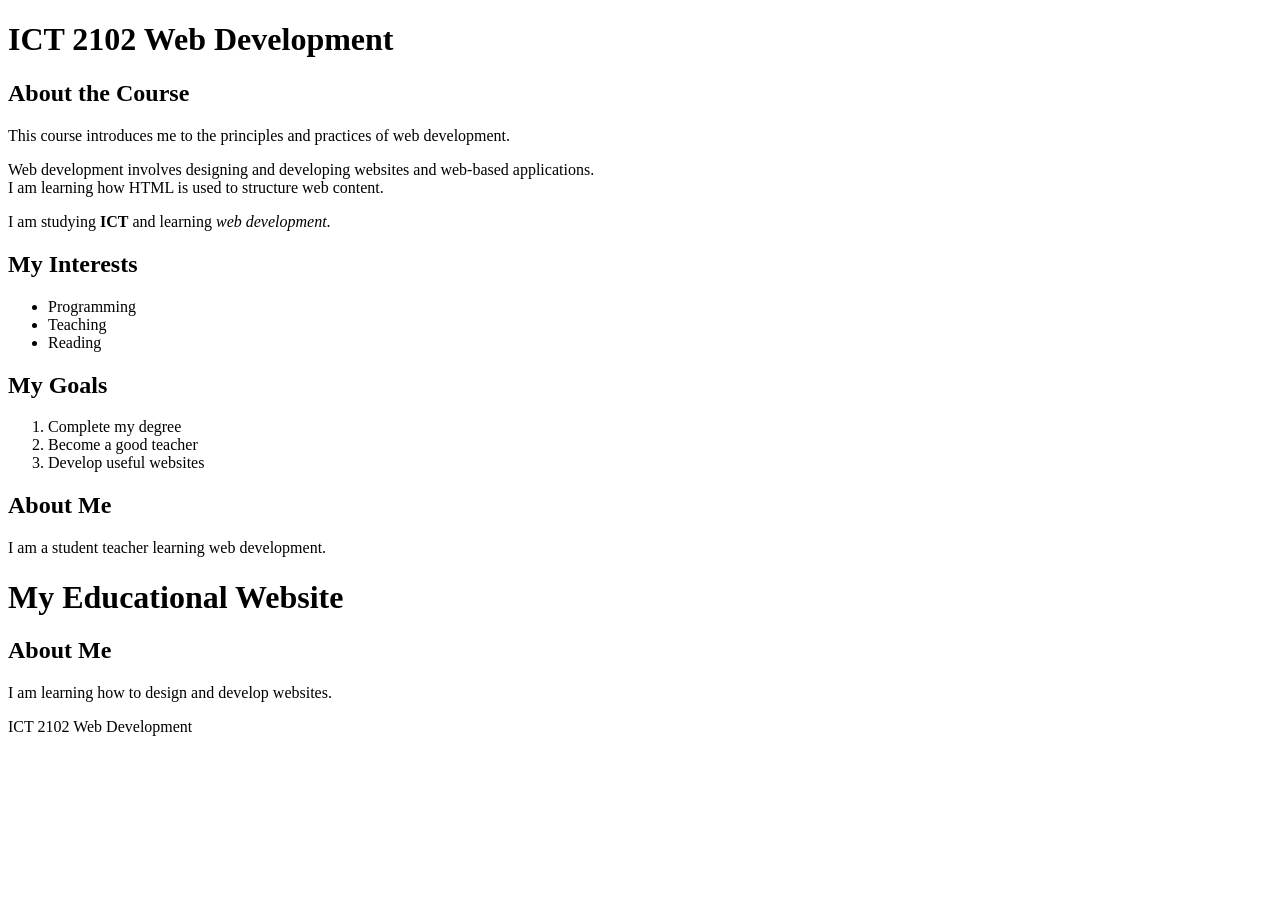
==== index.html @ 8c561108 "strating web design" ====
<!DOCTYPE html>
<html>

<head>
    <title>Our Website</title>
</head>

<body>

<!-- 6. Practical 3: Headings, Paragraphs and Line Breaks -->
<h1>ICT 2102 Web Development</h1>
<h2>About the Course</h2>
<p>This course introduces me to the principles and practices of web development.</p>

<p>Web development involves designing and developing websites and web-based applications.<br>
I am learning how HTML is used to structure web content.</p>

<!-- Basic Text Formatting -->
<p>
I am studying <strong>ICT</strong> and learning
<em>web development</em>.
</p>

<!-- Unordered list: -->
<h2>My Interests</h2>
<ul>
    <li>Programming</li>
    <li>Teaching</li>
    <li>Reading</li>
</ul>
<!-- Ordered list: -->
<h2>My Goals</h2>
<ol>
    <li>Complete my degree</li>
    <li>Become a good teacher</li>
    <li>Develop useful websites</li>
</ol>

<!-- Comments -->
<!-- Personal information -->

<h2>About Me</h2>
<p>I am a student teacher learning web development.</p>

<header>
    <h1>My Educational Website</h1>
</header>

<main>
    <h2>About Me</h2>
    <p>I am learning how to design and develop websites.</p>
</main>

<footer>
    <p>ICT 2102 Web Development</p>
</footer>


</body>

</html>
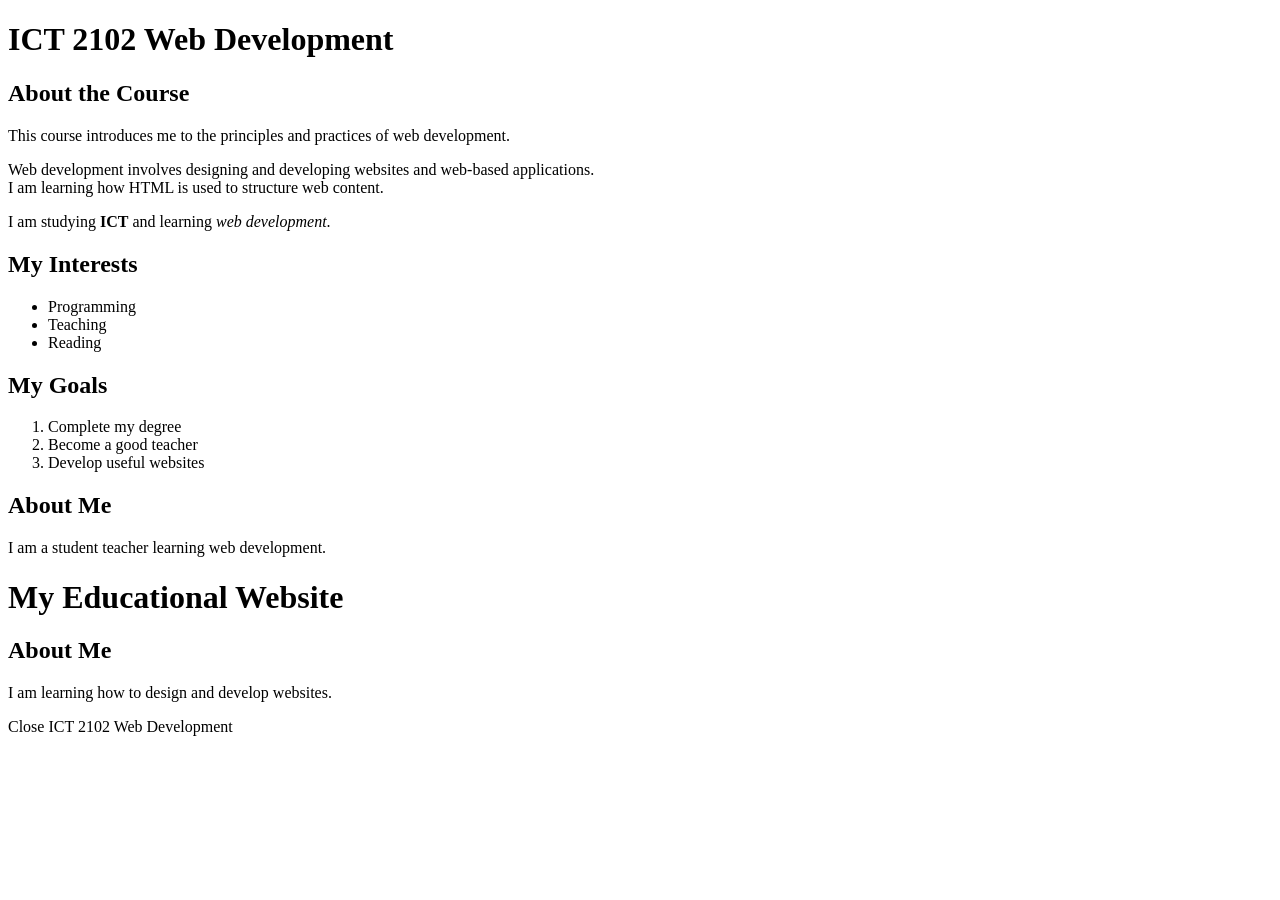
==== commit d77e7dbb: "starting web development" ====
--- a/index.html
+++ b/index.html
@@ -2,7 +2,7 @@
 <html>
 
 <head>
-    <title>Our Website</title>
+    <title>ICT_UNITE Website</title>
 </head>
 
 <body>
@@ -52,7 +52,7 @@
 </main>
 
 <footer>
-    <p>ICT 2102 Web Development</p>
+    <p>Close ICT 2102 Web Development</p>
 </footer>
 
 
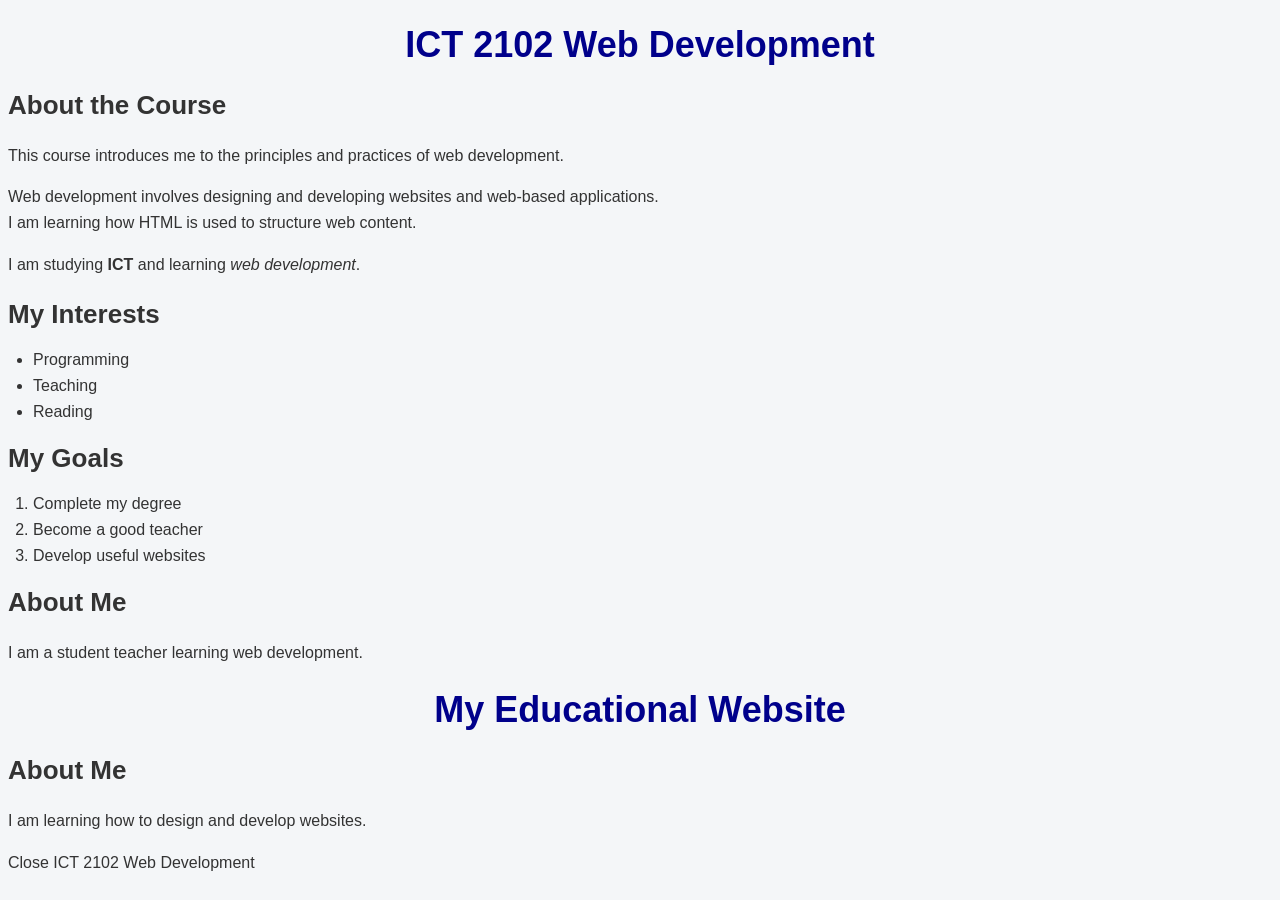
==== commit df1e779b: "css intos" ====
--- a/index.html
+++ b/index.html
@@ -3,6 +3,7 @@
 
 <head>
     <title>ICT_UNITE Website</title>
+    <link rel="stylesheet" href="../css/style.css">
 </head>
 
 <body>
--- a/css/style.css
+++ b/css/style.css
@@ -0,0 +1,119 @@
+body {
+    font-family: Arial, sans-serif;
+    color: #333333;
+    background-color: #f4f6f8;
+}
+
+h1 {
+    color: darkblue;
+    font-size: 36px;
+    text-align: center;
+}
+
+h2 {
+    color: #333333;
+    font-size: 26px;
+}
+
+p {
+    color: #333333;
+    font-size: 16px;
+    line-height: 1.6;
+}
+nav {
+    background-color: #222222;
+    padding: 10px;
+    text-align: center;
+}
+
+nav a {
+    color: white;
+    text-decoration: none;
+    margin: 0 12px;
+}
+
+nav a:hover {
+    text-decoration: underline;
+}
+
+ul {
+    padding-left: 25px;
+}
+
+li {
+    margin-bottom: 8px;
+}
+
+ol {
+    padding-left: 25px;
+}
+img {
+    width: 300px;
+    border: 2px solid #444444;
+    border-radius: 8px;
+}
+
+.important {
+    color: darkred;
+    font-weight: bold;
+}
+#registration {
+    color: darkgreen;
+    text-align: center;
+}
+
+table {
+    width: 100%;
+    border-collapse: collapse;
+}
+
+th, td {
+    border: 1px solid #555555;
+    padding: 10px;
+}
+
+th {
+    background-color: #1f4e79;
+    color: white;
+}
+
+form {
+    max-width: 600px;
+    margin: 20px auto;
+}
+
+label {
+    display: block;
+    margin-top: 10px;
+    font-weight: bold;
+}
+
+input,
+select,
+textarea {
+    width: 100%;
+    padding: 8px;
+    margin-top: 5px;
+    box-sizing: border-box;
+}
+
+button {
+    padding: 10px 18px;
+    margin-top: 15px;
+    border: none;
+    cursor: pointer;
+}
+
+button:hover {
+    opacity: 0.85;
+}
+.card {
+    border: 1px solid #999999;
+    margin: 20px;
+    padding: 15px;
+}
+.service {
+    border: 1px solid #aaaaaa;
+    padding: 15px;
+    margin: 15px 0;
+}
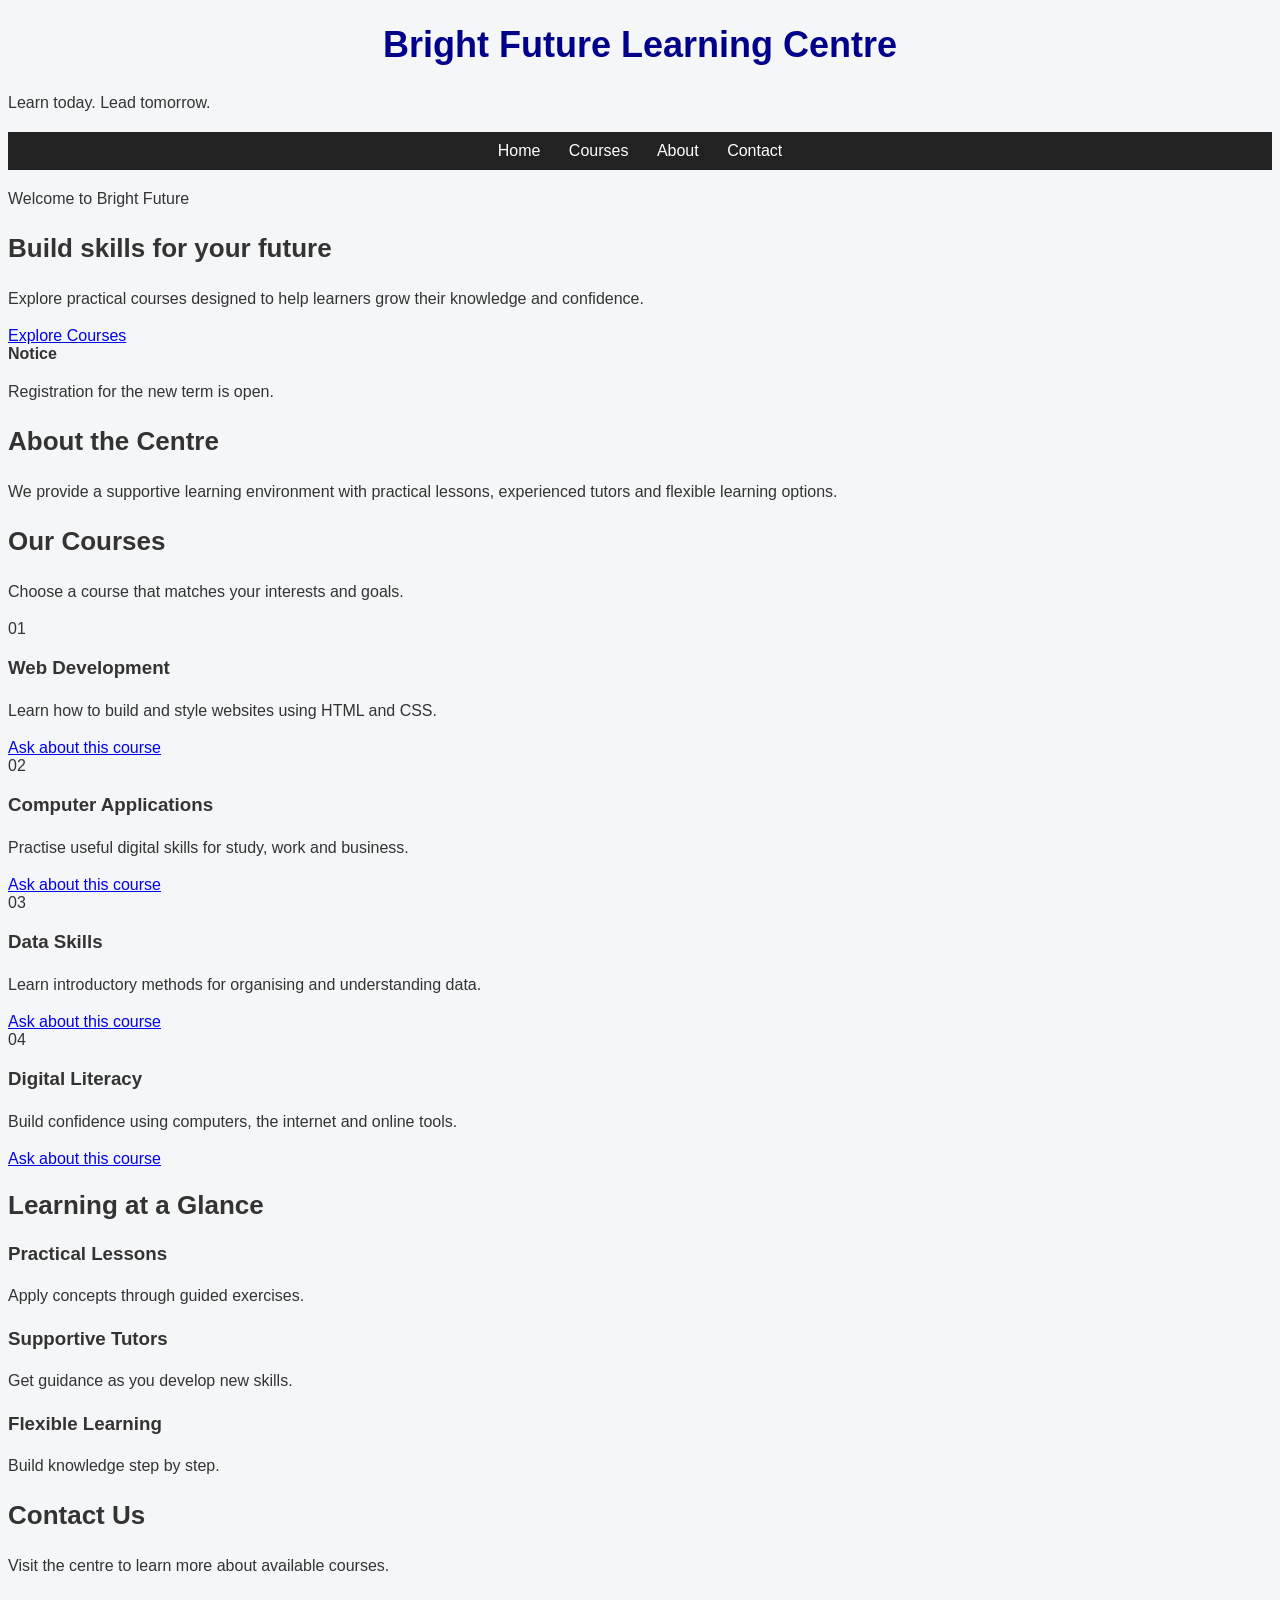
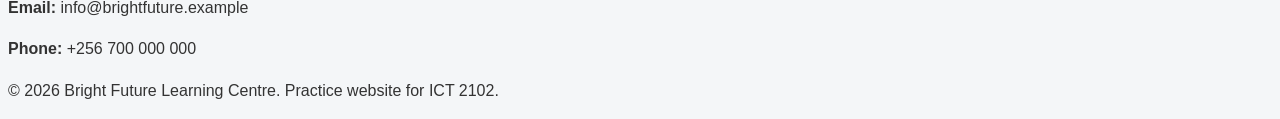
==== commit a687b1ff: "css layouts and responsiveness" ====
--- a/index.html
+++ b/index.html
@@ -1,62 +1,108 @@
 <!DOCTYPE html>
-<html>
+<html lang="en">
+<head>
+    <meta charset="UTF-8">
+    <meta name="viewport" content="width=device-width, initial-scale=1.0">
+    <title>Bright Future Learning Centre</title>
+    <link rel="stylesheet" href="css/style.css">
+</head>
+<body>
+    <header class="site-header">
+        <div class="brand">
+            <h1>Bright Future Learning Centre</h1>
+            <p>Learn today. Lead tomorrow.</p>
+        </div>
 
-<head>
-    <title>ICT_UNITE Website</title>
-    <link rel="stylesheet" href="../css/style.css">
-</head>
+        <nav class="main-nav" aria-label="Main navigation">
+            <a href="#home">Home</a>
+            <a href="#courses">Courses</a>
+            <a href="#about">About</a>
+            <a href="#contact">Contact</a>
+        </nav>
+    </header>
 
-<body>
+    <main>
+        <section id="home" class="hero">
+            <div>
+                <p class="eyebrow">Welcome to Bright Future</p>
+                <h2>Build skills for your future</h2>
+                <p>Explore practical courses designed to help learners grow their knowledge and confidence.</p>
+                <a class="button" href="#courses">Explore Courses</a>
+            </div>
+            <aside class="notice">
+                <strong>Notice</strong>
+                <p>Registration for the new term is open.</p>
+            </aside>
+        </section>
 
-<!-- 6. Practical 3: Headings, Paragraphs and Line Breaks -->
-<h1>ICT 2102 Web Development</h1>
-<h2>About the Course</h2>
-<p>This course introduces me to the principles and practices of web development.</p>
+        <section id="about" class="content-section">
+            <h2>About the Centre</h2>
+            <p>We provide a supportive learning environment with practical lessons, experienced tutors and flexible learning options.</p>
+        </section>
 
-<p>Web development involves designing and developing websites and web-based applications.<br>
-I am learning how HTML is used to structure web content.</p>
+        <section id="courses" class="content-section">
+            <h2>Our Courses</h2>
+            <p class="section-intro">Choose a course that matches your interests and goals.</p>
 
-<!-- Basic Text Formatting -->
-<p>
-I am studying <strong>ICT</strong> and learning
-<em>web development</em>.
-</p>
+            <div class="course-grid">
+                <article class="course-card">
+                    <span class="course-number">01</span>
+                    <h3>Web Development</h3>
+                    <p>Learn how to build and style websites using HTML and CSS.</p>
+                    <a href="#contact">Ask about this course</a>
+                </article>
 
-<!-- Unordered list: -->
-<h2>My Interests</h2>
-<ul>
-    <li>Programming</li>
-    <li>Teaching</li>
-    <li>Reading</li>
-</ul>
-<!-- Ordered list: -->
-<h2>My Goals</h2>
-<ol>
-    <li>Complete my degree</li>
-    <li>Become a good teacher</li>
-    <li>Develop useful websites</li>
-</ol>
+                <article class="course-card">
+                    <span class="course-number">02</span>
+                    <h3>Computer Applications</h3>
+                    <p>Practise useful digital skills for study, work and business.</p>
+                    <a href="#contact">Ask about this course</a>
+                </article>
 
-<!-- Comments -->
-<!-- Personal information -->
+                <article class="course-card">
+                    <span class="course-number">03</span>
+                    <h3>Data Skills</h3>
+                    <p>Learn introductory methods for organising and understanding data.</p>
+                    <a href="#contact">Ask about this course</a>
+                </article>
 
-<h2>About Me</h2>
-<p>I am a student teacher learning web development.</p>
+                <article class="course-card">
+                    <span class="course-number">04</span>
+                    <h3>Digital Literacy</h3>
+                    <p>Build confidence using computers, the internet and online tools.</p>
+                    <a href="#contact">Ask about this course</a>
+                </article>
+            </div>
+        </section>
 
-<header>
-    <h1>My Educational Website</h1>
-</header>
+        <section class="content-section">
+            <h2>Learning at a Glance</h2>
+            <div class="learning-row">
+                <div class="learning-item">
+                    <h3>Practical Lessons</h3>
+                    <p>Apply concepts through guided exercises.</p>
+                </div>
+                <div class="learning-item">
+                    <h3>Supportive Tutors</h3>
+                    <p>Get guidance as you develop new skills.</p>
+                </div>
+                <div class="learning-item">
+                    <h3>Flexible Learning</h3>
+                    <p>Build knowledge step by step.</p>
+                </div>
+            </div>
+        </section>
 
-<main>
-    <h2>About Me</h2>
-    <p>I am learning how to design and develop websites.</p>
-</main>
+        <section id="contact" class="content-section contact-section">
+            <h2>Contact Us</h2>
+            <p>Visit the centre to learn more about available courses.</p>
+            <p><strong>Email:</strong> info@brightfuture.example</p>
+            <p><strong>Phone:</strong> +256 700 000 000</p>
+        </section>
+    </main>
 
-<footer>
-    <p>Close ICT 2102 Web Development</p>
-</footer>
-
-
+    <footer class="site-footer">
+        <p>&copy; 2026 Bright Future Learning Centre. Practice website for ICT 2102.</p>
+    </footer>
 </body>
-
-</html>+</html>
